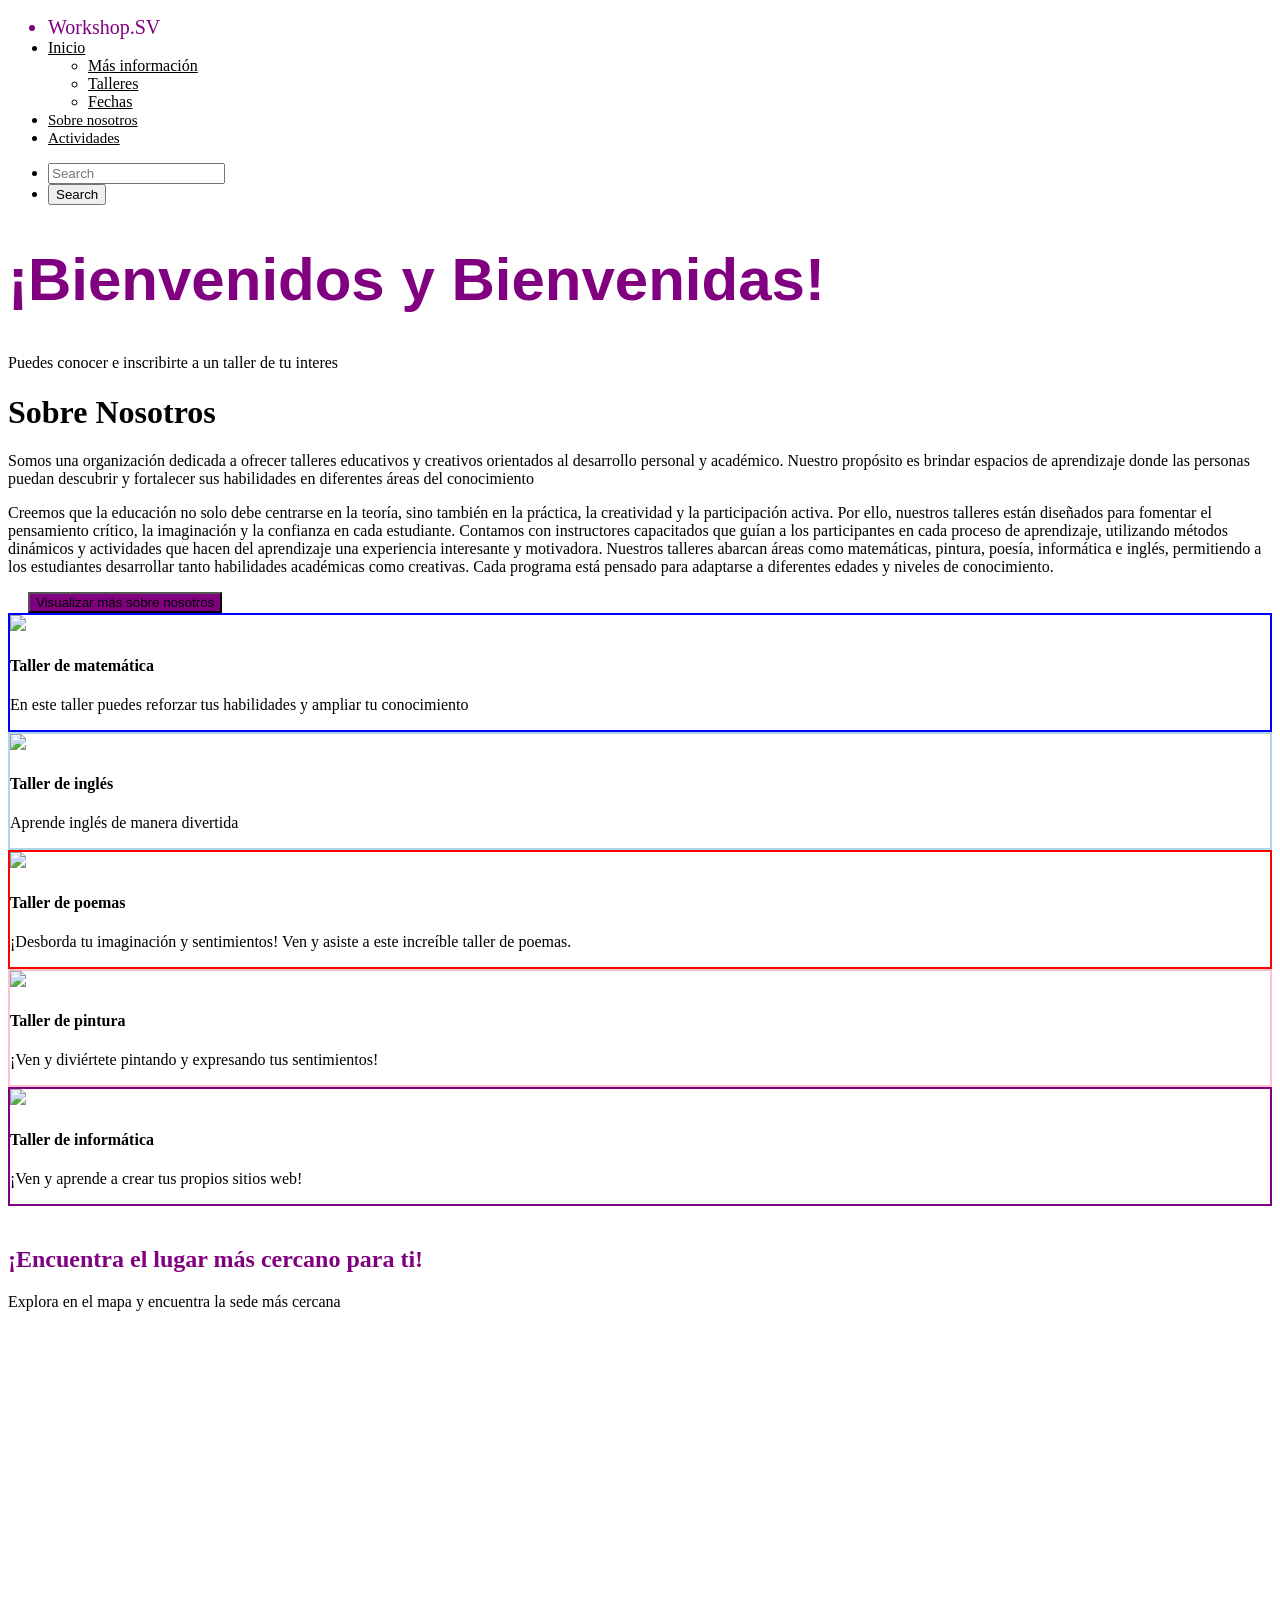
==== index.html @ 8eb1e453 "Add files via upload" ====
<!DOCTYPE html>
<html lang="en">

<head>
  <meta charset="UTF-8">
  <meta name="viewport" content="width=device-width, initial-scale=1.0">
  <title>Foundation</title>

  <link rel="stylesheet" href="https://cdn.jsdelivr.net/npm/foundation-sites@6.8.1/dist/css/foundation.min.css">
</head>

<body>

  <div class="top-bar">
    <div class="top-bar-left">
      <ul class="dropdown menu" data-dropdown-menu>
        <li class="menu-text" style="color:purple; font-size: 20px">Workshop.SV</li>

        <li>
          <a href="#" style="color:black">Inicio</a>
          <ul class="menu vertical">
            <li><a href="#" style="color:black">Más información</a></li>
            <li><a href="#" style="color:black">Talleres</a></li>
            <li><a href="#" style="color:black">Fechas</a></li>
          </ul>
        </li>

        <li>
          <a href="#" style="color:black; font-size:15px">Sobre nosotros</a>
        </li>

        <li>
          <a href="#" style="color:black; font-size: 15px">Actividades</a>
        </li>
      </ul>
    </div>

    <div class="top-bar-right">
      <ul class="menu">
        <li>
          <input type="search" placeholder="Search">
        </li>
        <li>
          <button type="button" class="button">Search</button>
        </li>
      </ul>
    </div>
  </div>


  <div class="grid-x align-center text-center" style="margin-top:40px;">
    <div class="cell medium-8">
      <h1 style="font-size: 60px; font-family: Helvetica; color:purple">
        ¡Bienvenidos y Bienvenidas!
      </h1>
      <p class="lead">
        Puedes conocer e inscribirte a un taller de tu interes
      </p>
    </div>
  </div>


  <div class="off-canvas position-left" id="offCanvasLeft" data-off-canvas>

    <h1>Sobre Nosotros</h1>

    <p>
      Somos una organización dedicada a ofrecer talleres educativos y creativos
      orientados al desarrollo personal y académico. Nuestro propósito es brindar
      espacios de aprendizaje donde las personas puedan descubrir y fortalecer sus
      habilidades en diferentes áreas del conocimiento
    </p>

    <p>
      Creemos que la educación no solo debe centrarse en la teoría, sino también en la práctica,
      la creatividad y la participación activa. Por ello, nuestros talleres están diseñados
      para fomentar el pensamiento crítico, la imaginación y la confianza en cada estudiante.

      Contamos con instructores capacitados que guían a los participantes en cada proceso
      de aprendizaje, utilizando métodos dinámicos y actividades que hacen del aprendizaje
      una experiencia interesante y motivadora.

      Nuestros talleres abarcan áreas como matemáticas, pintura, poesía, informática e inglés,
      permitiendo a los estudiantes desarrollar tanto habilidades académicas como creativas.
      Cada programa está pensado para adaptarse a diferentes edades y niveles de conocimiento.
    </p>

  </div>


  <div class="off-canvas-content" data-off-canvas-content>

    <button class="button"
      data-toggle="offCanvasLeft"
      style="background-color:purple; margin-left: 20px;">
      Visualizar más sobre nosotros
    </button>

  </div>



  <div class="grid-container">

    <div class="grid-x grid-margin-x small-up-1 medium-up-2 large-up-3">

      <div class="cell">
        <div class="card" style="border: 2px solid blue">
          <img src="https://uploads.onecompiler.io/44fds5ntd/44fppbs9c/Matematica.jpeg">
          <div class="card-section">
            <h4>Taller de matemática</h4>
            <p>En este taller puedes reforzar tus habilidades y ampliar tu conocimiento</p>
          </div>
        </div>
      </div>


      <div class="cell">
        <div class="card" style="border: 2px solid lightblue">
          <img src="https://uploads.onecompiler.io/44fds5ntd/44fppcvg2/WhatsApp%20Image%202026-03-07%20at%208.11.26%20PM.jpeg">
          <div class="card-section">
            <h4>Taller de inglés</h4>
            <p>Aprende inglés de manera divertida</p>
          </div>
        </div>
      </div>


      <div class="cell">
        <div class="card" style="border:2px solid red">
          <img src="https://uploads.onecompiler.io/44fds5ntd/44fpuvp6k/WhatsApp%20Image%202026-03-07%20at%208.11.26%20PM%20(3).jpeg">
          <div class="card-section">
            <h4>Taller de poemas</h4>
            <p>¡Desborda tu imaginación y sentimientos! Ven y asiste a este increíble taller de poemas.</p>
          </div>
        </div>
      </div>


      <div class="cell">
        <div class="card" style="border:2px solid pink">
          <img src="https://uploads.onecompiler.io/44fds5ntd/44fpv6c56/WhatsApp%20Image%202026-03-07%20at%208.11.26%20PM%20(2).jpeg">
          <div class="card-section">
            <h4>Taller de pintura</h4>
            <p>¡Ven y diviértete pintando y expresando tus sentimientos!</p>
          </div>
        </div>
      </div>


      <div class="cell">
        <div class="card" style="border: 2px solid purple">
          <img src="https://uploads.onecompiler.io/44fds5ntd/44fpvbjc5/WhatsApp%20Image%202026-03-07%20at%208.11.25%20PM.jpeg">
          <div class="card-section">
            <h4>Taller de informática</h4>
            <p>¡Ven y aprende a crear tus propios sitios web!</p>
          </div>
        </div>
      </div>

    </div>
  </div>



  <div class="grid-x align-center text-center" style="margin-top:40px;">
    <div class="cell medium-8">
      <h2 style="color:purple">¡Encuentra el lugar más cercano para ti!</h2>
      <p class="lead">Explora en el mapa y encuentra la sede más cercana</p>
    </div>
  </div>


  <div class="grid-container">
    <iframe
      width="100%"
      height="350"
      style="border:0"
      loading="lazy"
      allowfullscreen
      src="https://www.google.com/maps?q=San+Salvador&output=embed">
    </iframe>
  </div>



  <script src="https://cdn.jsdelivr.net/npm/jquery@3.6.0/dist/jquery.min.js"></script>
  <script src="https://cdn.jsdelivr.net/npm/foundation-sites@6.8.1/dist/js/foundation.min.js"></script>

  <script>
    $(document).foundation();
  </script>

</body>

</html>
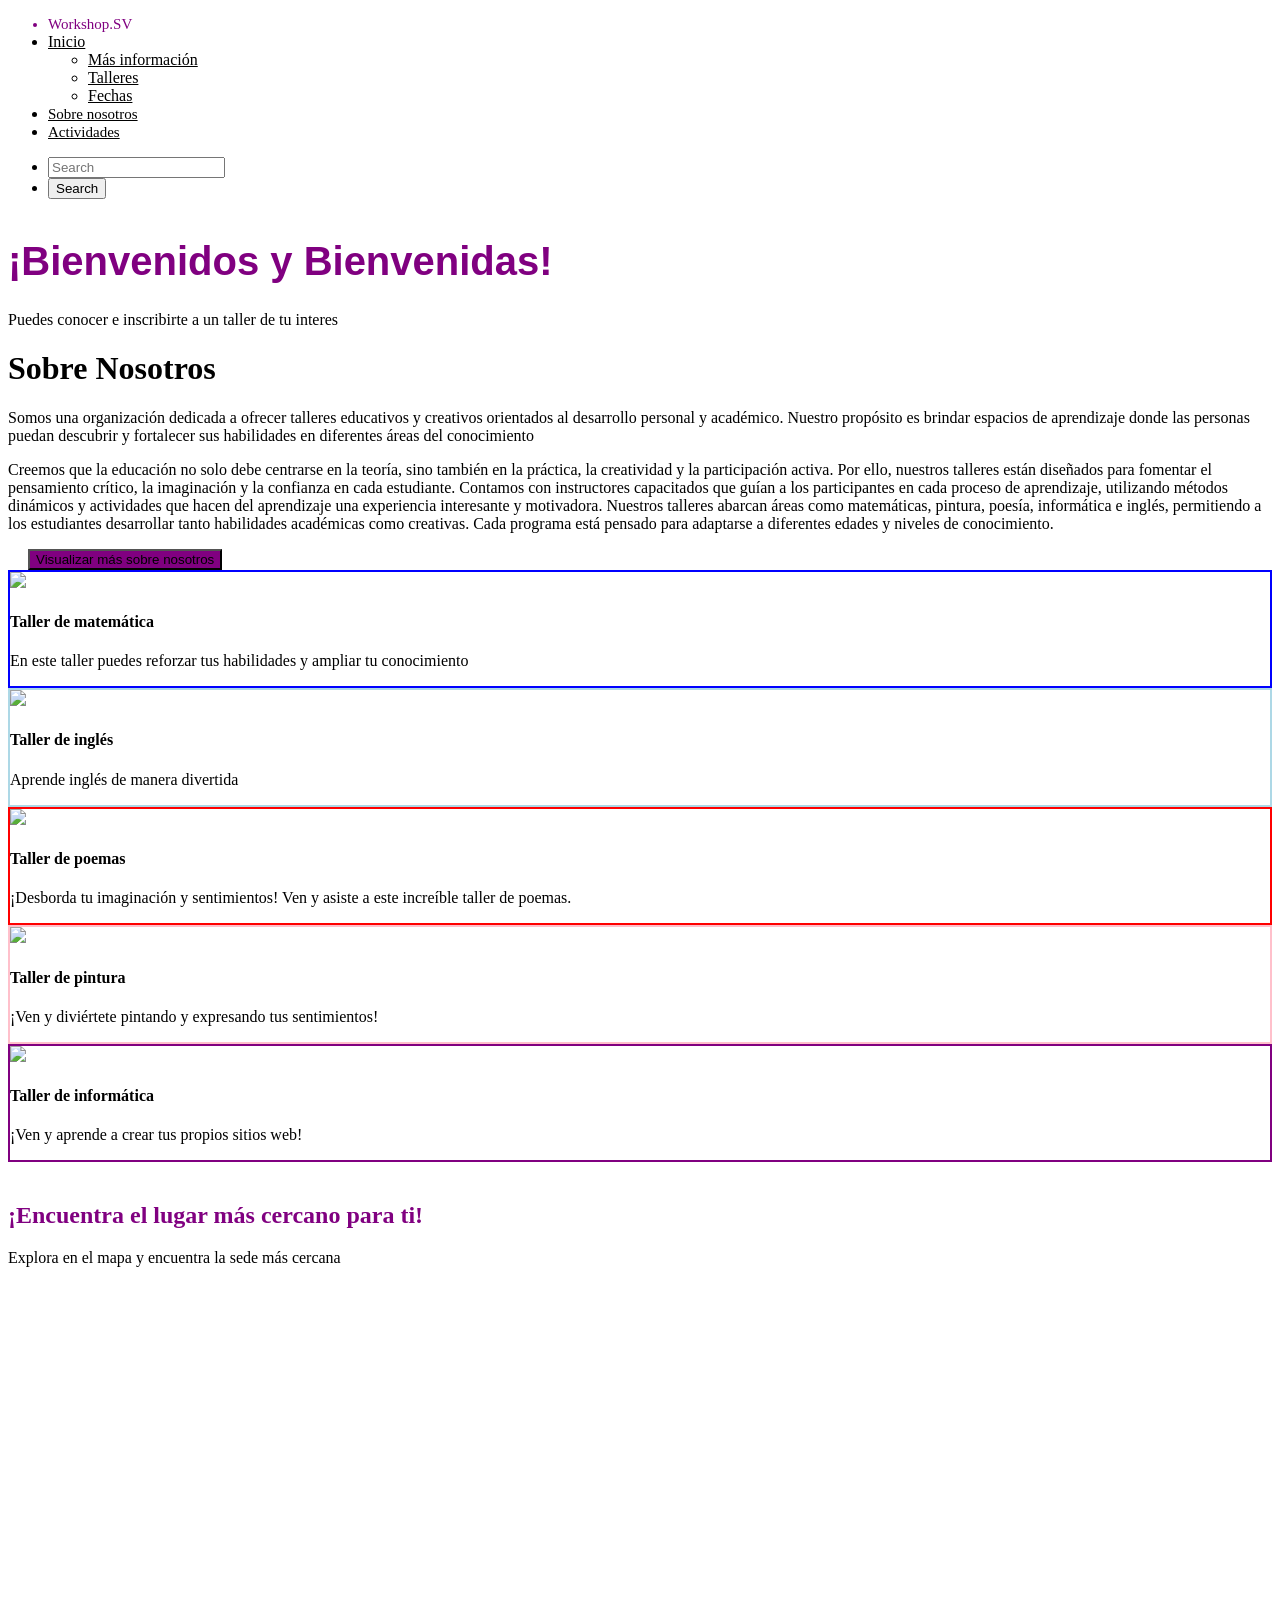
==== commit f8e4f347: "subir cambios" ====
--- a/index.html
+++ b/index.html
@@ -7,14 +7,17 @@
   <title>Foundation</title>
 
   <link rel="stylesheet" href="https://cdn.jsdelivr.net/npm/foundation-sites@6.8.1/dist/css/foundation.min.css">
+  <link rel="stylesheet" href="index1.css"
 </head>
 
 <body>
+  <div class="grid-x">
+    <div class="cell small-up-1 medium-up-2 large-up-3">
 
   <div class="top-bar">
     <div class="top-bar-left">
       <ul class="dropdown menu" data-dropdown-menu>
-        <li class="menu-text" style="color:purple; font-size: 20px">Workshop.SV</li>
+        <li class="menu-text" style="color:purple; font-size: 15px">Workshop.SV</li>
 
         <li>
           <a href="#" style="color:black">Inicio</a>
@@ -50,7 +53,7 @@
 
   <div class="grid-x align-center text-center" style="margin-top:40px;">
     <div class="cell medium-8">
-      <h1 style="font-size: 60px; font-family: Helvetica; color:purple">
+      <h1 style="font-size: 40px; font-family: Helvetica; color:purple">
         ¡Bienvenidos y Bienvenidas!
       </h1>
       <p class="lead">
@@ -181,6 +184,8 @@
       src="https://www.google.com/maps?q=San+Salvador&output=embed">
     </iframe>
   </div>
+    </div>
+  </div>
 
 
 
